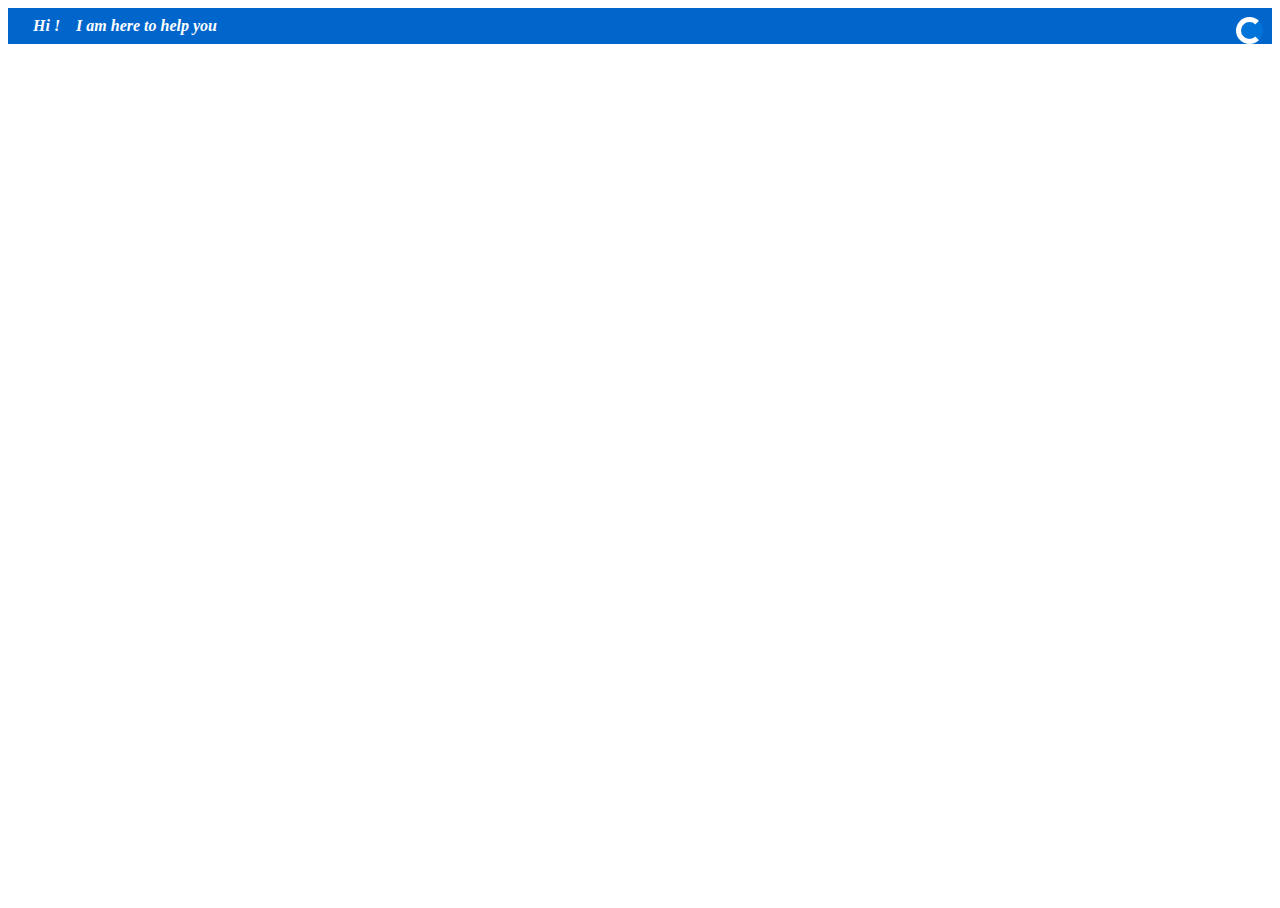
==== index.html @ b78f76f4 "Update index.html" ====
<!DOCTYPE html>
<html lang="en-US"   style="background-color:  rgb(255, 255, 255);" >
	<!DOCTYPE html>
  <head>
    <style type="text/css">
     .arrow-round {

  border: 5px solid #ffffff;
  border-radius: 20%;
  background-color: #0074d9;
  
  border-right-color: #0074d9;
}

.arrow-round::after {
  content: "";
  position : relative;
  border: 5px solid #0074d9;
  top: -60px; 
  left: 10px;	
  
  border-bottom-color: #ffffff;
  border-top-width: 0;
  border-right-width: 0;
  border-left-color: transparent;
}
	  </style>
	
	
	
	
	
	
	
	<h1 style="border-style: solid; border-width:5px; border-color:rgb(0, 102, 204); background-color:  rgb(0, 102, 204); padding:4px; margin:0px; font-size:16px; color:white; font-style:oblique;"> 
<form><button class="arrow-round" , style=" float:right; border-radius: 60%; " ></button></form> &nbsp  &nbsp Hi  !&nbsp  &nbsp  I am here to help you </h1> 
</head>
    <title>Web Chat: Full-featured bundle</title>
    <meta name="viewport" content="width=device-width, initial-scale=1.0" />
    <script crossorigin="anonymous" src="https://cdn.botframework.com/botframework-webchat/latest/webchat.js"></script>
    <style>
      html,
	body { height: 100% }

	       
      #webchat {
          display: block;
        height: 100%;
        width: 100%;
           position: fixed;
       
        
      }
          #webchat>* {
    font-size: 14px;
                  }
         
        }
	    
        /* Media Query for low resolution  Tablets, Ipads */ /*
        @media (min-width: 481px) and (max-width: 767px) { 
            
      #webchat {
          display: block;
        height: 100%;
        width: 100%;
          
           position: fixed;
         top  : 35px;
          right: 1px;
        bottom: 10px;
       
        
      }
          #webchat>* {
    font-size: 11px;
                  }
         
        } 
          
        /* Media Query for Tablets Ipads portrait mode  
        @media (min-width: 768px) and (max-width: 1024px){ 
            
      #webchat {
          display: block;
        height: 100%;
        width: 100%;
          
          
        position: fixed;
         top  : 5px;
          right: 1px;
        bottom: 20px;
        
      }
          #webchat>* {
    font-size: 11px;
                  }
        
        } 
          
        /* Media Query for Laptops and Desktops 
        @media (min-width: 1025px) and (max-width: 1280px){ 
            
      #webchat {
          display: block;
       
          width: 430px;
            height: 510px;
        position: fixed;
         top  : 105px;
          right: 1px;
        bottom: 0px; 
      }
          #webchat>* {
    font-size: 11px;
                  }
            
           
        } 
          
        /* Media Query for Large screens 
        @media (min-width: 1281px) { 
            
      #webchat {
          display: block;
        
          width: 430px;
            height: 510px;
        position: fixed;
         top  : 105px;
          right: 1px;
        bottom: 0px;
        
      }
          #webchat>* {
    font-size: 11px;
                  }
         
        } 
          */
    </style>
  </head>
  <body>
	  
    <div style="background-color:#ffffff;" id="webchat" role="main"border:4px #6699ff;  height: 40%; width: 40%;></div>
    <script>

	  
(async function () {
  // Note, for the simplicity of this example, we are generating the Direct Line token on client side;
  // however, this is not a recommended practice and you should create and manage your tokens from the server. 
  // You should never put the Direct Line secret in the browser or client app.
  // https://docs.microsoft.com/en-us/azure/bot-service/rest-api/bot-framework-rest-direct-line-3-0-authentication
  const secret = 'OZ0GkRMxSFw.nuUjZJKM6tqIvrQoJ13UKjfAbUhE88SY1J5EHPqe160';
  const res = await fetch('https://directline.botframework.com/v3/directline/tokens/generate', { 
    headers: {
      Authorization: `Bearer ${secret}`,
    },
    method: 'POST'
  });
  const { token } = await res.json();

  const store = window.WebChat.createStore(
    {},
    ({ dispatch }) => next => action => {
      if (action.type === 'DIRECT_LINE/CONNECT_FULFILLED') {
        dispatch({
          type: 'WEB_CHAT/SEND_EVENT',
          payload: {
            name: 'webchat/join',
          }
		
	
        });
      }
      return next(action);
    }
  );

        const styleOptions = {
		rootHeight: '93%',
        rootWidth: '98%',
    //botAvatarImage: 'https://docs.microsoft.com/en-us/azure/bot-service/v4sdk/media/logo_bot.svg?view=azure-bot-service-4.0',
    bubbleBackground: 'rgba(51, 153, 255, .1)',
	//	botAvatarInitials: 'VI',
		 bubbleFromUserBorderRadius: 79,
    //userAvatarImage: 'https://github.com/compulim.png?size=64',
		
    bubbleFromUserBackground: 'rgba(255,255,255, .1)',
	//	userAvatarInitials: 'User',
	//	 bubbleFromUserBorderRadius: 20,
      //
            
//		 botAvatarInitials: 'VI',
 //           userAvatarInitials: 'US'
               suggestedActionBackground: 'White',
  suggestedActionLayout: 'stacked', // eistackedther "carousel" or "stacked"
		  suggestedActionBorderRadius: 45,
              suggestedActionWidth: 5,
               suggestedActionHeight: 28,
		suggestedActionsContainerWidth :4,
		suggestedActionsContainerHeight :5,    
	}
	
	
  window.WebChat.renderWebChat({
    directLine: window.WebChat.createDirectLine({ secret: 'OZ0GkRMxSFw.nuUjZJKM6tqIvrQoJ13UKjfAbUhE88SY1J5EHPqe160' }),
    store ,styleOptions
    
            
  }, document.getElementById('webchat'));

  document.querySelector('#webchat > *').focus();
})().catch(err => console.error(err));
    </script>
  </body>
</html>
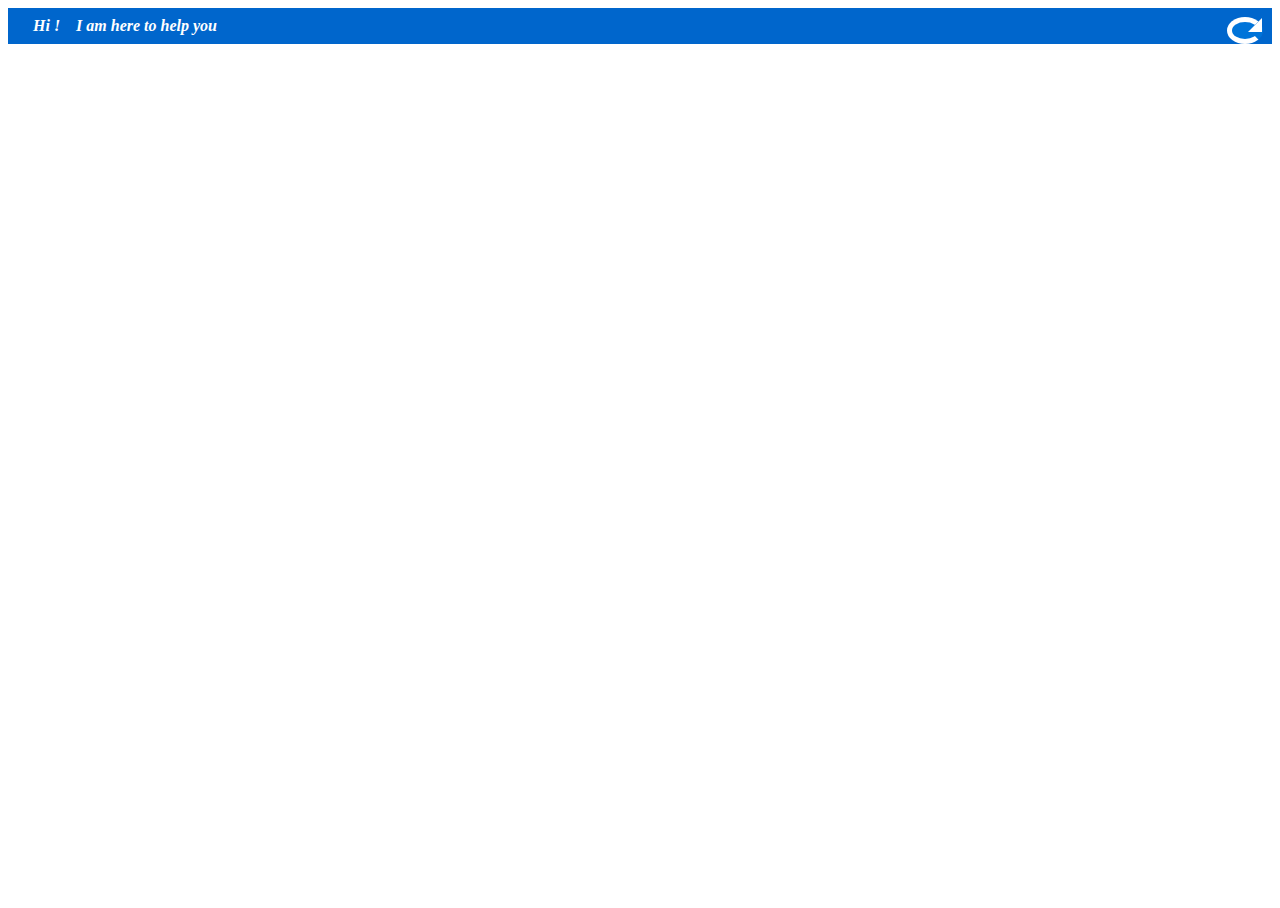
==== commit 6a747ac8: "Update index.html" ====
--- a/index.html
+++ b/index.html
@@ -16,9 +16,9 @@
 .arrow-round::after {
   content: "";
   position : relative;
-  border: 5px solid #0074d9;
-  top: -60px; 
-  left: 10px;	
+  border: 14px solid #0074d9;
+  top: -20px; 
+  left: 10px;
   
   border-bottom-color: #ffffff;
   border-top-width: 0;
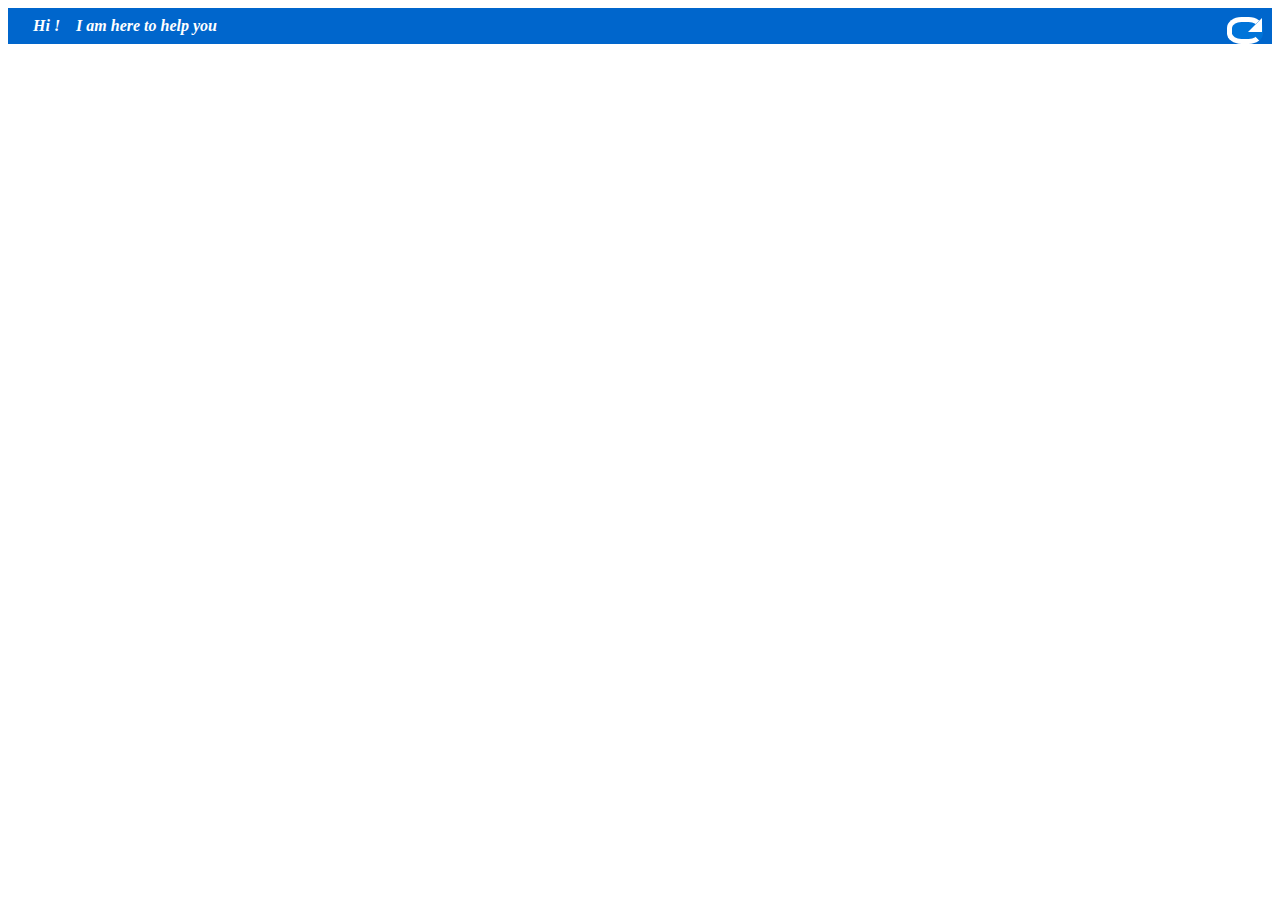
==== commit eb198db4: "Update index.html" ====
--- a/index.html
+++ b/index.html
@@ -34,7 +34,7 @@
 	
 	
 	<h1 style="border-style: solid; border-width:5px; border-color:rgb(0, 102, 204); background-color:  rgb(0, 102, 204); padding:4px; margin:0px; font-size:16px; color:white; font-style:oblique;"> 
-<form><button class="arrow-round" , style=" float:right; border-radius: 60%; " ></button></form> &nbsp  &nbsp Hi  !&nbsp  &nbsp  I am here to help you </h1> 
+<form><button class="arrow-round" , style=" float:right; border-radius: 40%; " ></button></form> &nbsp  &nbsp Hi  !&nbsp  &nbsp  I am here to help you </h1> 
 </head>
     <title>Web Chat: Full-featured bundle</title>
     <meta name="viewport" content="width=device-width, initial-scale=1.0" />
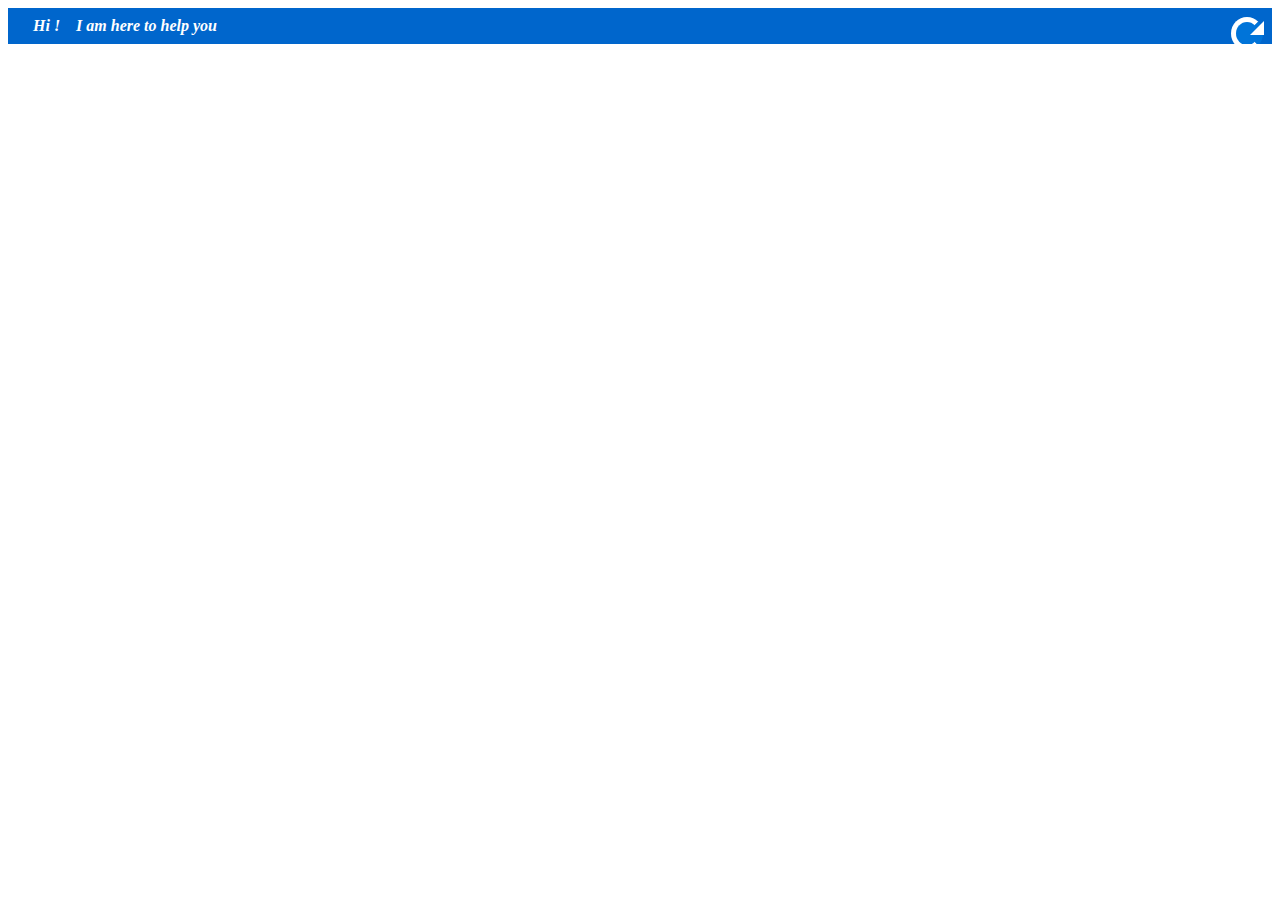
==== commit c8a1f05d: "Update index.html" ====
--- a/index.html
+++ b/index.html
@@ -34,7 +34,7 @@
 	
 	
 	<h1 style="border-style: solid; border-width:5px; border-color:rgb(0, 102, 204); background-color:  rgb(0, 102, 204); padding:4px; margin:0px; font-size:16px; color:white; font-style:oblique;"> 
-<form><button class="arrow-round" , style=" float:right; border-radius: 40%; " ></button></form> &nbsp  &nbsp Hi  !&nbsp  &nbsp  I am here to help you </h1> 
+<form><button class="arrow-round" , style=" float:right; border-radius: 70%; padding:4px; " ></button></form> &nbsp  &nbsp Hi  !&nbsp  &nbsp  I am here to help you </h1> 
 </head>
     <title>Web Chat: Full-featured bundle</title>
     <meta name="viewport" content="width=device-width, initial-scale=1.0" />
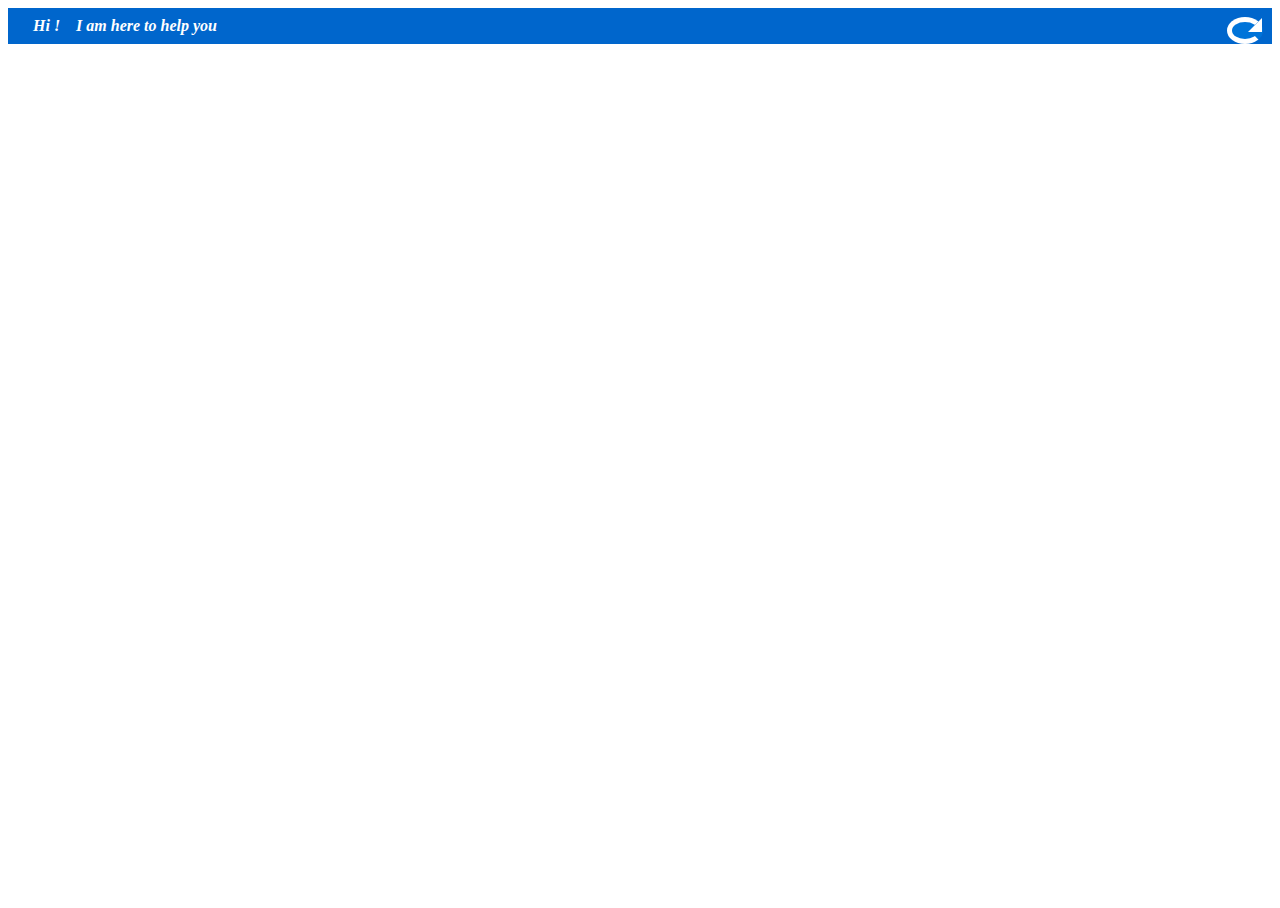
==== commit 7b5821ba: "Update index.html" ====
--- a/index.html
+++ b/index.html
@@ -34,7 +34,7 @@
 	
 	
 	<h1 style="border-style: solid; border-width:5px; border-color:rgb(0, 102, 204); background-color:  rgb(0, 102, 204); padding:4px; margin:0px; font-size:16px; color:white; font-style:oblique;"> 
-<form><button class="arrow-round" , style=" float:right; border-radius: 70%; padding:4px; " ></button></form> &nbsp  &nbsp Hi  !&nbsp  &nbsp  I am here to help you </h1> 
+<form><button class="arrow-round" , style=" float:right; border-radius: 60%;  " ></button></form> &nbsp  &nbsp Hi  !&nbsp  &nbsp  I am here to help you </h1> 
 </head>
     <title>Web Chat: Full-featured bundle</title>
     <meta name="viewport" content="width=device-width, initial-scale=1.0" />
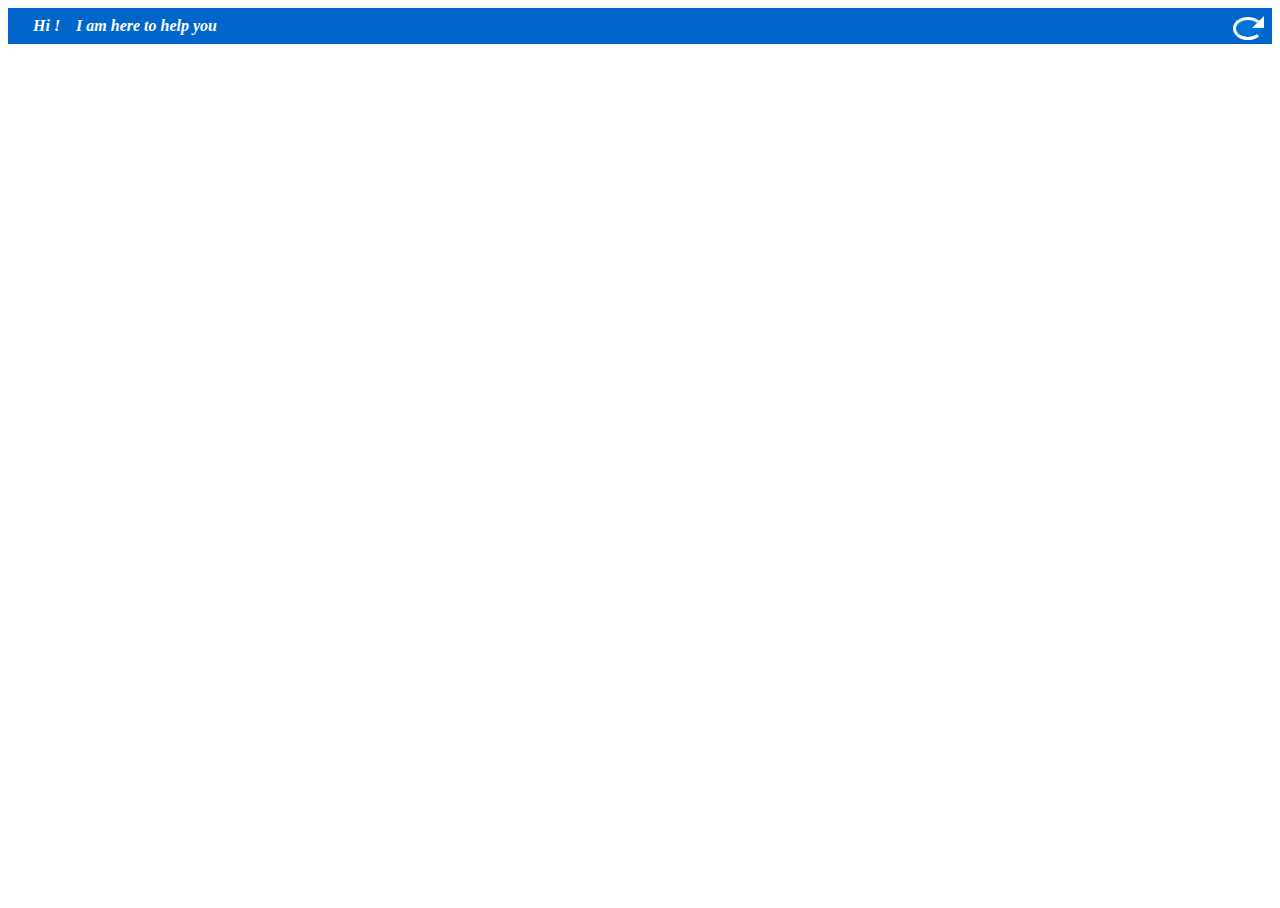
==== commit c3bd119b: "Update index.html" ====
--- a/index.html
+++ b/index.html
@@ -6,7 +6,7 @@
     <style type="text/css">
      .arrow-round {
 
-  border: 5px solid #ffffff;
+  border: 3px solid #ffffff;
   border-radius: 20%;
   background-color: #0074d9;
   
@@ -16,7 +16,7 @@
 .arrow-round::after {
   content: "";
   position : relative;
-  border: 14px solid #0074d9;
+  border: 12px solid #0074d9;
   top: -20px; 
   left: 10px;
   
